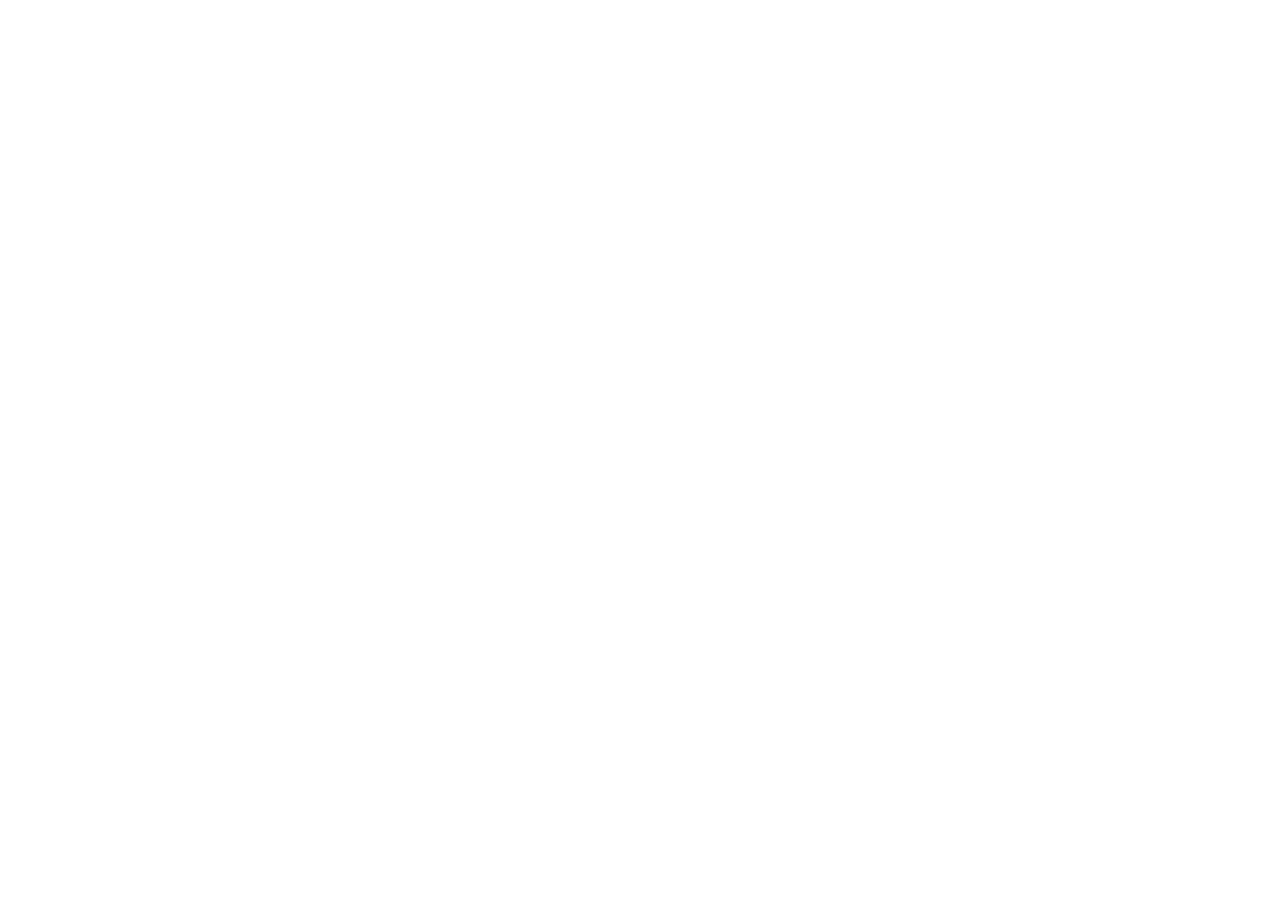
==== outdex.html @ afc3cf47 "Add files via upload" ====
<!DOCTYPE html>
<html lang="en">
<head>
    <meta charset="UTF-8">
    <meta http-equiv='refresh' content='12; URL=outdex.html'>
    <meta http-equiv="X-UA-Compatible" content="IE=edge">
    <meta name="viewport" content="width=device-width, initial-scale=1.0">
    <title>Document</title>
    <style>
    canvas {
  position: absolute;
  top: 0;
  left: 0;
}
p {
  margin: 0 0;
  position: absolute;
  font: 16px Verdana;
  color: #eee;
  height: 25px;
  top: calc( 100vh - 30px );
  text-shadow: 0 0 2px white;
}
p a {
  text-decoration: none;
  color: #aaa;
}
span {
  font-size: 11px;
}
p > a:first-of-type {
  font-size: 20px;
}
body {
  overflow: hidden;
}
    </style>
</head>
<body>
    <canvas id=c></canvas>
    <script>
    var w = c.width = window.innerWidth,
    h = c.height = window.innerHeight,
    ctx = c.getContext( '2d' ),
    
    hw = w / 2, // half-width
    hh = h / 2,
    
    opts = {
      strings: [ 'chúc mừng', 'năm mới, ' 2025','nhớ lì xì cho cháu' ],
      charSize: 30,
      charSpacing: 35,
      lineHeight: 40,
      
      cx: w / 2,
      cy: h / 2,
      
      fireworkPrevPoints: 10,
      fireworkBaseLineWidth: 5,
      fireworkAddedLineWidth: 8,
      fireworkSpawnTime: 200,
      fireworkBaseReachTime: 30,
      fireworkAddedReachTime: 30,
      fireworkCircleBaseSize: 20,
      fireworkCircleAddedSize: 10,
      fireworkCircleBaseTime: 30,
      fireworkCircleAddedTime: 30,
      fireworkCircleFadeBaseTime: 10,
      fireworkCircleFadeAddedTime: 5,
      fireworkBaseShards: 5,
      fireworkAddedShards: 5,
      fireworkShardPrevPoints: 3,
      fireworkShardBaseVel: 4,
      fireworkShardAddedVel: 2,
      fireworkShardBaseSize: 3,
      fireworkShardAddedSize: 3,
      gravity: .1,
      upFlow: -.1,
      letterContemplatingWaitTime: 360,
      balloonSpawnTime: 20,
      balloonBaseInflateTime: 10,
      balloonAddedInflateTime: 10,
      balloonBaseSize: 20,
      balloonAddedSize: 20,
      balloonBaseVel: .4,
      balloonAddedVel: .4,
      balloonBaseRadian: -( Math.PI / 2 - .5 ),
      balloonAddedRadian: -1,
    },
    calc = {
      totalWidth: opts.charSpacing * Math.max( opts.strings[0].length, opts.strings[1].length )
    },
    
    Tau = Math.PI * 2,
    TauQuarter = Tau / 4,
    
    letters = [];

ctx.font = opts.charSize + 'px Verdana';

function Letter( char, x, y ){
  this.char = char;
  this.x = x;
  this.y = y;
  
  this.dx = -ctx.measureText( char ).width / 2;
  this.dy = +opts.charSize / 2;
  
  this.fireworkDy = this.y - hh;
  
  var hue = x / calc.totalWidth * 360;
  
  this.color = 'hsl(hue,80%,50%)'.replace( 'hue', hue );
  this.lightAlphaColor = 'hsla(hue,80%,light%,alp)'.replace( 'hue', hue );
  this.lightColor = 'hsl(hue,80%,light%)'.replace( 'hue', hue );
  this.alphaColor = 'hsla(hue,80%,50%,alp)'.replace( 'hue', hue );
  
  this.reset();
}
Letter.prototype.reset = function(){
  
  this.phase = 'firework';
  this.tick = 0;
  this.spawned = false;
  this.spawningTime = opts.fireworkSpawnTime * Math.random() |0;
  this.reachTime = opts.fireworkBaseReachTime + opts.fireworkAddedReachTime * Math.random() |0;
  this.lineWidth = opts.fireworkBaseLineWidth + opts.fireworkAddedLineWidth * Math.random();
  this.prevPoints = [ [ 0, hh, 0 ] ];
}
Letter.prototype.step = function(){
  
  if( this.phase === 'firework' ){
    
    if( !this.spawned ){
      
      ++this.tick;
      if( this.tick >= this.spawningTime ){
        
        this.tick = 0;
        this.spawned = true;
      }
      
    } else {
      
      ++this.tick;
      
      var linearProportion = this.tick / this.reachTime,
          armonicProportion = Math.sin( linearProportion * TauQuarter ),
          
          x = linearProportion * this.x,
          y = hh + armonicProportion * this.fireworkDy;
      
      if( this.prevPoints.length > opts.fireworkPrevPoints )
        this.prevPoints.shift();
      
      this.prevPoints.push( [ x, y, linearProportion * this.lineWidth ] );
      
      var lineWidthProportion = 1 / ( this.prevPoints.length - 1 );
      
      for( var i = 1; i < this.prevPoints.length; ++i ){
        
        var point = this.prevPoints[ i ],
            point2 = this.prevPoints[ i - 1 ];
          
        ctx.strokeStyle = this.alphaColor.replace( 'alp', i / this.prevPoints.length );
        ctx.lineWidth = point[ 2 ] * lineWidthProportion * i;
        ctx.beginPath();
        ctx.moveTo( point[ 0 ], point[ 1 ] );
        ctx.lineTo( point2[ 0 ], point2[ 1 ] );
        ctx.stroke();
      
      }
      
      if( this.tick >= this.reachTime ){
        
        this.phase = 'contemplate';
        
        this.circleFinalSize = opts.fireworkCircleBaseSize + opts.fireworkCircleAddedSize * Math.random();
        this.circleCompleteTime = opts.fireworkCircleBaseTime + opts.fireworkCircleAddedTime * Math.random() |0;
        this.circleCreating = true;
        this.circleFading = false;
        
        this.circleFadeTime = opts.fireworkCircleFadeBaseTime + opts.fireworkCircleFadeAddedTime * Math.random() |0;
        this.tick = 0;
        this.tick2 = 0;
        
        this.shards = [];
        
        var shardCount = opts.fireworkBaseShards + opts.fireworkAddedShards * Math.random() |0,
            angle = Tau / shardCount,
            cos = Math.cos( angle ),
            sin = Math.sin( angle ),
            
            x = 1,
            y = 0;
        
        for( var i = 0; i < shardCount; ++i ){
          var x1 = x;
          x = x * cos - y * sin;
          y = y * cos + x1 * sin;
          
          this.shards.push( new Shard( this.x, this.y, x, y, this.alphaColor ) );
        }
      }
      
    }
  } else if( this.phase === 'contemplate' ){
    
    ++this.tick;
    
    if( this.circleCreating ){
      
      ++this.tick2;
      var proportion = this.tick2 / this.circleCompleteTime,
          armonic = -Math.cos( proportion * Math.PI ) / 2 + .5;
      
      ctx.beginPath();
      ctx.fillStyle = this.lightAlphaColor.replace( 'light', 50 + 50 * proportion ).replace( 'alp', proportion );
      ctx.beginPath();
      ctx.arc( this.x, this.y, armonic * this.circleFinalSize, 0, Tau );
      ctx.fill();
      
      if( this.tick2 > this.circleCompleteTime ){
        this.tick2 = 0;
        this.circleCreating = false;
        this.circleFading = true;
      }
    } else if( this.circleFading ){
    
      ctx.fillStyle = this.lightColor.replace( 'light', 70 );
      ctx.fillText( this.char, this.x + this.dx, this.y + this.dy );
      
      ++this.tick2;
      var proportion = this.tick2 / this.circleFadeTime,
          armonic = -Math.cos( proportion * Math.PI ) / 2 + .5;
      
      ctx.beginPath();
      ctx.fillStyle = this.lightAlphaColor.replace( 'light', 100 ).replace( 'alp', 1 - armonic );
      ctx.arc( this.x, this.y, this.circleFinalSize, 0, Tau );
      ctx.fill();
      
      if( this.tick2 >= this.circleFadeTime )
        this.circleFading = false;
      
    } else {
      
      ctx.fillStyle = this.lightColor.replace( 'light', 70 );
      ctx.fillText( this.char, this.x + this.dx, this.y + this.dy );
    }
    
    for( var i = 0; i < this.shards.length; ++i ){
      
      this.shards[ i ].step();
      
      if( !this.shards[ i ].alive ){
        this.shards.splice( i, 1 );
        --i;
      }
    }
    
    if( this.tick > opts.letterContemplatingWaitTime ){
      
      this.phase = 'balloon';
      
      this.tick = 0;
      this.spawning = true;
      this.spawnTime = opts.balloonSpawnTime * Math.random() |0;
      this.inflating = false;
      this.inflateTime = opts.balloonBaseInflateTime + opts.balloonAddedInflateTime * Math.random() |0;
      this.size = opts.balloonBaseSize + opts.balloonAddedSize * Math.random() |0;
      
      var rad = opts.balloonBaseRadian + opts.balloonAddedRadian * Math.random(),
          vel = opts.balloonBaseVel + opts.balloonAddedVel * Math.random();
      
      this.vx = Math.cos( rad ) * vel;
      this.vy = Math.sin( rad ) * vel;
    }
  } else if( this.phase === 'balloon' ){
      
    ctx.strokeStyle = this.lightColor.replace( 'light', 80 );
    
    if( this.spawning ){
      
      ++this.tick;
      ctx.fillStyle = this.lightColor.replace( 'light', 70 );
      ctx.fillText( this.char, this.x + this.dx, this.y + this.dy );
      
      if( this.tick >= this.spawnTime ){
        this.tick = 0;
        this.spawning = false;
        this.inflating = true;  
      }
    } else if( this.inflating ){
      
      ++this.tick;
      
      var proportion = this.tick / this.inflateTime,
          x = this.cx = this.x,
          y = this.cy = this.y - this.size * proportion;
      
      ctx.fillStyle = this.alphaColor.replace( 'alp', proportion );
      ctx.beginPath();
      generateBalloonPath( x, y, this.size * proportion );
      ctx.fill();
      
      ctx.beginPath();
      ctx.moveTo( x, y );
      ctx.lineTo( x, this.y );
      ctx.stroke();
      
      ctx.fillStyle = this.lightColor.replace( 'light', 70 );
      ctx.fillText( this.char, this.x + this.dx, this.y + this.dy );
      
      if( this.tick >= this.inflateTime ){
        this.tick = 0;
        this.inflating = false;
      }
      
    } else {
      
      this.cx += this.vx;
      this.cy += this.vy += opts.upFlow;
      
      ctx.fillStyle = this.color;
      ctx.beginPath();
      generateBalloonPath( this.cx, this.cy, this.size );
      ctx.fill();
      
      ctx.beginPath();
      ctx.moveTo( this.cx, this.cy );
      ctx.lineTo( this.cx, this.cy + this.size );
      ctx.stroke();
      
      ctx.fillStyle = this.lightColor.replace( 'light', 70 );
      ctx.fillText( this.char, this.cx + this.dx, this.cy + this.dy + this.size );
      
      if( this.cy + this.size < -hh || this.cx < -hw || this.cy > hw  )
        this.phase = 'done';
      
    }
  }
}
function Shard( x, y, vx, vy, color ){
  
  var vel = opts.fireworkShardBaseVel + opts.fireworkShardAddedVel * Math.random();
  
  this.vx = vx * vel;
  this.vy = vy * vel;
  
  this.x = x;
  this.y = y;
  
  this.prevPoints = [ [ x, y ] ];
  this.color = color;
  
  this.alive = true;
  
  this.size = opts.fireworkShardBaseSize + opts.fireworkShardAddedSize * Math.random();
}
Shard.prototype.step = function(){
  
  this.x += this.vx;
  this.y += this.vy += opts.gravity;
  
  if( this.prevPoints.length > opts.fireworkShardPrevPoints )
    this.prevPoints.shift();
  
  this.prevPoints.push( [ this.x, this.y ] );
  
  var lineWidthProportion = this.size / this.prevPoints.length;
  
  for( var k = 0; k < this.prevPoints.length - 1; ++k ){
    
    var point = this.prevPoints[ k ],
        point2 = this.prevPoints[ k + 1 ];
    
    ctx.strokeStyle = this.color.replace( 'alp', k / this.prevPoints.length );
    ctx.lineWidth = k * lineWidthProportion;
    ctx.beginPath();
    ctx.moveTo( point[ 0 ], point[ 1 ] );
    ctx.lineTo( point2[ 0 ], point2[ 1 ] );
    ctx.stroke();
    
  }
  
  if( this.prevPoints[ 0 ][ 1 ] > hh )
    this.alive = false;
}
function generateBalloonPath( x, y, size ){
  
  ctx.moveTo( x, y );
  ctx.bezierCurveTo( x - size / 2, y - size / 2,
                     x - size / 4, y - size,
                     x,            y - size );
  ctx.bezierCurveTo( x + size / 4, y - size,
                     x + size / 2, y - size / 2,
                     x,            y );
}

function anim(){
  
  window.requestAnimationFrame( anim );
  
  ctx.fillStyle = '#111';
  ctx.fillRect( 0, 0, w, h );
  
  ctx.translate( hw, hh );
  
  var done = true;
  for( var l = 0; l < letters.length; ++l ){
    
    letters[ l ].step();
    if( letters[ l ].phase !== 'done' )
      done = false;
  }
  
  ctx.translate( -hw, -hh );
  
  if( done )
    for( var l = 0; l < letters.length; ++l )
      letters[ l ].reset();
}

for( var i = 0; i < opts.strings.length; ++i ){
  for( var j = 0; j < opts.strings[ i ].length; ++j ){
    letters.push( new Letter( opts.strings[ i ][ j ], 
                            j * opts.charSpacing + opts.charSpacing / 2 - opts.strings[ i ].length * opts.charSize / 2,
                            i * opts.lineHeight + opts.lineHeight / 2 - opts.strings.length * opts.lineHeight / 2 ) );
  }
}

anim();

window.addEventListener( 'resize', function(){
  
  w = c.width = window.innerWidth;
  h = c.height = window.innerHeight;
  
  hw = w / 2;
  hh = h / 2;
  
  ctx.font = opts.charSize + 'px Verdana';
})
    </script>
</body>
</html>
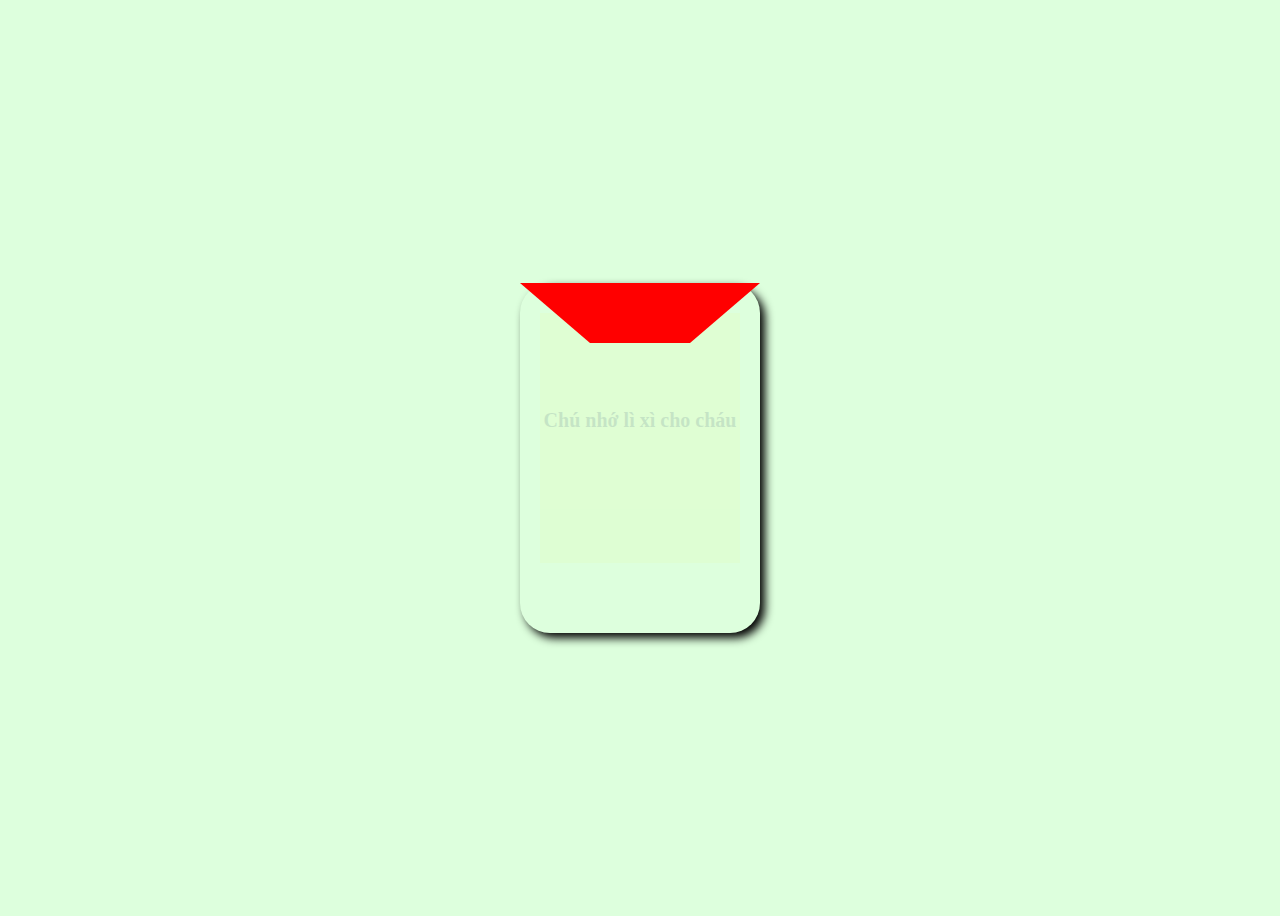
==== commit 23af8243: "Add files via upload" ====
--- a/outdex.html
+++ b/outdex.html
@@ -1,446 +1,128 @@
+
 <!DOCTYPE html>
-<html lang="en">
+<html lang="en" >
+
 <head>
-    <meta charset="UTF-8">
-    <meta http-equiv='refresh' content='12; URL=outdex.html'>
-    <meta http-equiv="X-UA-Compatible" content="IE=edge">
-    <meta name="viewport" content="width=device-width, initial-scale=1.0">
-    <title>Document</title>
-    <style>
-    canvas {
-  position: absolute;
-  top: 0;
-  left: 0;
-}
-p {
-  margin: 0 0;
-  position: absolute;
-  font: 16px Verdana;
-  color: #eee;
-  height: 25px;
-  top: calc( 100vh - 30px );
-  text-shadow: 0 0 2px white;
-}
-p a {
-  text-decoration: none;
-  color: #aaa;
-}
-span {
-  font-size: 11px;
-}
-p > a:first-of-type {
-  font-size: 20px;
-}
+  <meta charset="UTF-8">
+  
+
+    <link rel="apple-touch-icon" type="image/png" href="https://cpwebassets.codepen.io/assets/favicon/apple-touch-icon-5ae1a0698dcc2402e9712f7d01ed509a57814f994c660df9f7a952f3060705ee.png" />
+
+    <meta name="apple-mobile-web-app-title" content="CodePen">
+
+    <link rel="shortcut icon" type="image/x-icon" href="https://cpwebassets.codepen.io/assets/favicon/favicon-aec34940fbc1a6e787974dcd360f2c6b63348d4b1f4e06c77743096d55480f33.ico" />
+
+    <link rel="mask-icon" type="image/x-icon" href="https://cpwebassets.codepen.io/assets/favicon/logo-pin-b4b4269c16397ad2f0f7a01bcdf513a1994f4c94b8af2f191c09eb0d601762b1.svg" color="#111" />
+
+
+
+  
+  
+
+  <title>RED ENVELOPE - LI XI</title>
+
+    <link rel="canonical" href="https://codepen.io/wannjj/pen/LYONPLK">
+  
+  
+  
+  
+<style>
 body {
-  overflow: hidden;
-}
-    </style>
-</head>
-<body>
-    <canvas id=c></canvas>
-    <script>
-    var w = c.width = window.innerWidth,
-    h = c.height = window.innerHeight,
-    ctx = c.getContext( '2d' ),
-    
-    hw = w / 2, // half-width
-    hh = h / 2,
-    
-    opts = {
-      strings: [ 'chúc mừng', 'năm mới, ' 2025','nhớ lì xì cho cháu' ],
-      charSize: 30,
-      charSpacing: 35,
-      lineHeight: 40,
-      
-      cx: w / 2,
-      cy: h / 2,
-      
-      fireworkPrevPoints: 10,
-      fireworkBaseLineWidth: 5,
-      fireworkAddedLineWidth: 8,
-      fireworkSpawnTime: 200,
-      fireworkBaseReachTime: 30,
-      fireworkAddedReachTime: 30,
-      fireworkCircleBaseSize: 20,
-      fireworkCircleAddedSize: 10,
-      fireworkCircleBaseTime: 30,
-      fireworkCircleAddedTime: 30,
-      fireworkCircleFadeBaseTime: 10,
-      fireworkCircleFadeAddedTime: 5,
-      fireworkBaseShards: 5,
-      fireworkAddedShards: 5,
-      fireworkShardPrevPoints: 3,
-      fireworkShardBaseVel: 4,
-      fireworkShardAddedVel: 2,
-      fireworkShardBaseSize: 3,
-      fireworkShardAddedSize: 3,
-      gravity: .1,
-      upFlow: -.1,
-      letterContemplatingWaitTime: 360,
-      balloonSpawnTime: 20,
-      balloonBaseInflateTime: 10,
-      balloonAddedInflateTime: 10,
-      balloonBaseSize: 20,
-      balloonAddedSize: 20,
-      balloonBaseVel: .4,
-      balloonAddedVel: .4,
-      balloonBaseRadian: -( Math.PI / 2 - .5 ),
-      balloonAddedRadian: -1,
-    },
-    calc = {
-      totalWidth: opts.charSpacing * Math.max( opts.strings[0].length, opts.strings[1].length )
-    },
-    
-    Tau = Math.PI * 2,
-    TauQuarter = Tau / 4,
-    
-    letters = [];
 
-ctx.font = opts.charSize + 'px Verdana';
+  background-color:#ddffdd;
+  display: flex;
+  align-items: center;
+  justify-content: center;
+  height:100vh;
 
-function Letter( char, x, y ){
-  this.char = char;
-  this.x = x;
-  this.y = y;
-  
-  this.dx = -ctx.measureText( char ).width / 2;
-  this.dy = +opts.charSize / 2;
-  
-  this.fireworkDy = this.y - hh;
-  
-  var hue = x / calc.totalWidth * 360;
-  
-  this.color = 'hsl(hue,80%,50%)'.replace( 'hue', hue );
-  this.lightAlphaColor = 'hsla(hue,80%,light%,alp)'.replace( 'hue', hue );
-  this.lightColor = 'hsl(hue,80%,light%)'.replace( 'hue', hue );
-  this.alphaColor = 'hsla(hue,80%,50%,alp)'.replace( 'hue', hue );
-  
-  this.reset();
-}
-Letter.prototype.reset = function(){
-  
-  this.phase = 'firework';
-  this.tick = 0;
-  this.spawned = false;
-  this.spawningTime = opts.fireworkSpawnTime * Math.random() |0;
-  this.reachTime = opts.fireworkBaseReachTime + opts.fireworkAddedReachTime * Math.random() |0;
-  this.lineWidth = opts.fireworkBaseLineWidth + opts.fireworkAddedLineWidth * Math.random();
-  this.prevPoints = [ [ 0, hh, 0 ] ];
-}
-Letter.prototype.step = function(){
-  
-  if( this.phase === 'firework' ){
-    
-    if( !this.spawned ){
-      
-      ++this.tick;
-      if( this.tick >= this.spawningTime ){
-        
-        this.tick = 0;
-        this.spawned = true;
-      }
-      
-    } else {
-      
-      ++this.tick;
-      
-      var linearProportion = this.tick / this.reachTime,
-          armonicProportion = Math.sin( linearProportion * TauQuarter ),
-          
-          x = linearProportion * this.x,
-          y = hh + armonicProportion * this.fireworkDy;
-      
-      if( this.prevPoints.length > opts.fireworkPrevPoints )
-        this.prevPoints.shift();
-      
-      this.prevPoints.push( [ x, y, linearProportion * this.lineWidth ] );
-      
-      var lineWidthProportion = 1 / ( this.prevPoints.length - 1 );
-      
-      for( var i = 1; i < this.prevPoints.length; ++i ){
-        
-        var point = this.prevPoints[ i ],
-            point2 = this.prevPoints[ i - 1 ];
-          
-        ctx.strokeStyle = this.alphaColor.replace( 'alp', i / this.prevPoints.length );
-        ctx.lineWidth = point[ 2 ] * lineWidthProportion * i;
-        ctx.beginPath();
-        ctx.moveTo( point[ 0 ], point[ 1 ] );
-        ctx.lineTo( point2[ 0 ], point2[ 1 ] );
-        ctx.stroke();
-      
-      }
-      
-      if( this.tick >= this.reachTime ){
-        
-        this.phase = 'contemplate';
-        
-        this.circleFinalSize = opts.fireworkCircleBaseSize + opts.fireworkCircleAddedSize * Math.random();
-        this.circleCompleteTime = opts.fireworkCircleBaseTime + opts.fireworkCircleAddedTime * Math.random() |0;
-        this.circleCreating = true;
-        this.circleFading = false;
-        
-        this.circleFadeTime = opts.fireworkCircleFadeBaseTime + opts.fireworkCircleFadeAddedTime * Math.random() |0;
-        this.tick = 0;
-        this.tick2 = 0;
-        
-        this.shards = [];
-        
-        var shardCount = opts.fireworkBaseShards + opts.fireworkAddedShards * Math.random() |0,
-            angle = Tau / shardCount,
-            cos = Math.cos( angle ),
-            sin = Math.sin( angle ),
-            
-            x = 1,
-            y = 0;
-        
-        for( var i = 0; i < shardCount; ++i ){
-          var x1 = x;
-          x = x * cos - y * sin;
-          y = y * cos + x1 * sin;
-          
-          this.shards.push( new Shard( this.x, this.y, x, y, this.alphaColor ) );
-        }
-      }
-      
-    }
-  } else if( this.phase === 'contemplate' ){
-    
-    ++this.tick;
-    
-    if( this.circleCreating ){
-      
-      ++this.tick2;
-      var proportion = this.tick2 / this.circleCompleteTime,
-          armonic = -Math.cos( proportion * Math.PI ) / 2 + .5;
-      
-      ctx.beginPath();
-      ctx.fillStyle = this.lightAlphaColor.replace( 'light', 50 + 50 * proportion ).replace( 'alp', proportion );
-      ctx.beginPath();
-      ctx.arc( this.x, this.y, armonic * this.circleFinalSize, 0, Tau );
-      ctx.fill();
-      
-      if( this.tick2 > this.circleCompleteTime ){
-        this.tick2 = 0;
-        this.circleCreating = false;
-        this.circleFading = true;
-      }
-    } else if( this.circleFading ){
-    
-      ctx.fillStyle = this.lightColor.replace( 'light', 70 );
-      ctx.fillText( this.char, this.x + this.dx, this.y + this.dy );
-      
-      ++this.tick2;
-      var proportion = this.tick2 / this.circleFadeTime,
-          armonic = -Math.cos( proportion * Math.PI ) / 2 + .5;
-      
-      ctx.beginPath();
-      ctx.fillStyle = this.lightAlphaColor.replace( 'light', 100 ).replace( 'alp', 1 - armonic );
-      ctx.arc( this.x, this.y, this.circleFinalSize, 0, Tau );
-      ctx.fill();
-      
-      if( this.tick2 >= this.circleFadeTime )
-        this.circleFading = false;
-      
-    } else {
-      
-      ctx.fillStyle = this.lightColor.replace( 'light', 70 );
-      ctx.fillText( this.char, this.x + this.dx, this.y + this.dy );
-    }
-    
-    for( var i = 0; i < this.shards.length; ++i ){
-      
-      this.shards[ i ].step();
-      
-      if( !this.shards[ i ].alive ){
-        this.shards.splice( i, 1 );
-        --i;
-      }
-    }
-    
-    if( this.tick > opts.letterContemplatingWaitTime ){
-      
-      this.phase = 'balloon';
-      
-      this.tick = 0;
-      this.spawning = true;
-      this.spawnTime = opts.balloonSpawnTime * Math.random() |0;
-      this.inflating = false;
-      this.inflateTime = opts.balloonBaseInflateTime + opts.balloonAddedInflateTime * Math.random() |0;
-      this.size = opts.balloonBaseSize + opts.balloonAddedSize * Math.random() |0;
-      
-      var rad = opts.balloonBaseRadian + opts.balloonAddedRadian * Math.random(),
-          vel = opts.balloonBaseVel + opts.balloonAddedVel * Math.random();
-      
-      this.vx = Math.cos( rad ) * vel;
-      this.vy = Math.sin( rad ) * vel;
-    }
-  } else if( this.phase === 'balloon' ){
-      
-    ctx.strokeStyle = this.lightColor.replace( 'light', 80 );
-    
-    if( this.spawning ){
-      
-      ++this.tick;
-      ctx.fillStyle = this.lightColor.replace( 'light', 70 );
-      ctx.fillText( this.char, this.x + this.dx, this.y + this.dy );
-      
-      if( this.tick >= this.spawnTime ){
-        this.tick = 0;
-        this.spawning = false;
-        this.inflating = true;  
-      }
-    } else if( this.inflating ){
-      
-      ++this.tick;
-      
-      var proportion = this.tick / this.inflateTime,
-          x = this.cx = this.x,
-          y = this.cy = this.y - this.size * proportion;
-      
-      ctx.fillStyle = this.alphaColor.replace( 'alp', proportion );
-      ctx.beginPath();
-      generateBalloonPath( x, y, this.size * proportion );
-      ctx.fill();
-      
-      ctx.beginPath();
-      ctx.moveTo( x, y );
-      ctx.lineTo( x, this.y );
-      ctx.stroke();
-      
-      ctx.fillStyle = this.lightColor.replace( 'light', 70 );
-      ctx.fillText( this.char, this.x + this.dx, this.y + this.dy );
-      
-      if( this.tick >= this.inflateTime ){
-        this.tick = 0;
-        this.inflating = false;
-      }
-      
-    } else {
-      
-      this.cx += this.vx;
-      this.cy += this.vy += opts.upFlow;
-      
-      ctx.fillStyle = this.color;
-      ctx.beginPath();
-      generateBalloonPath( this.cx, this.cy, this.size );
-      ctx.fill();
-      
-      ctx.beginPath();
-      ctx.moveTo( this.cx, this.cy );
-      ctx.lineTo( this.cx, this.cy + this.size );
-      ctx.stroke();
-      
-      ctx.fillStyle = this.lightColor.replace( 'light', 70 );
-      ctx.fillText( this.char, this.cx + this.dx, this.cy + this.dy + this.size );
-      
-      if( this.cy + this.size < -hh || this.cx < -hw || this.cy > hw  )
-        this.phase = 'done';
-      
-    }
-  }
-}
-function Shard( x, y, vx, vy, color ){
-  
-  var vel = opts.fireworkShardBaseVel + opts.fireworkShardAddedVel * Math.random();
-  
-  this.vx = vx * vel;
-  this.vy = vy * vel;
-  
-  this.x = x;
-  this.y = y;
-  
-  this.prevPoints = [ [ x, y ] ];
-  this.color = color;
-  
-  this.alive = true;
-  
-  this.size = opts.fireworkShardBaseSize + opts.fireworkShardAddedSize * Math.random();
-}
-Shard.prototype.step = function(){
-  
-  this.x += this.vx;
-  this.y += this.vy += opts.gravity;
-  
-  if( this.prevPoints.length > opts.fireworkShardPrevPoints )
-    this.prevPoints.shift();
-  
-  this.prevPoints.push( [ this.x, this.y ] );
-  
-  var lineWidthProportion = this.size / this.prevPoints.length;
-  
-  for( var k = 0; k < this.prevPoints.length - 1; ++k ){
-    
-    var point = this.prevPoints[ k ],
-        point2 = this.prevPoints[ k + 1 ];
-    
-    ctx.strokeStyle = this.color.replace( 'alp', k / this.prevPoints.length );
-    ctx.lineWidth = k * lineWidthProportion;
-    ctx.beginPath();
-    ctx.moveTo( point[ 0 ], point[ 1 ] );
-    ctx.lineTo( point2[ 0 ], point2[ 1 ] );
-    ctx.stroke();
-    
-  }
-  
-  if( this.prevPoints[ 0 ][ 1 ] > hh )
-    this.alive = false;
-}
-function generateBalloonPath( x, y, size ){
-  
-  ctx.moveTo( x, y );
-  ctx.bezierCurveTo( x - size / 2, y - size / 2,
-                     x - size / 4, y - size,
-                     x,            y - size );
-  ctx.bezierCurveTo( x + size / 4, y - size,
-                     x + size / 2, y - size / 2,
-                     x,            y );
 }
 
-function anim(){
-  
-  window.requestAnimationFrame( anim );
-  
-  ctx.fillStyle = '#111';
-  ctx.fillRect( 0, 0, w, h );
-  
-  ctx.translate( hw, hh );
-  
-  var done = true;
-  for( var l = 0; l < letters.length; ++l ){
-    
-    letters[ l ].step();
-    if( letters[ l ].phase !== 'done' )
-      done = false;
-  }
-  
-  ctx.translate( -hw, -hh );
-  
-  if( done )
-    for( var l = 0; l < letters.length; ++l )
-      letters[ l ].reset();
+.a{
+  position: absolute;
+
+  width: 240px;
+  height: 350px;
+
+  box-shadow: 5px 5px 10px #000;
+  border-radius: 30px;
+
+  z-index: 1;
 }
 
-for( var i = 0; i < opts.strings.length; ++i ){
-  for( var j = 0; j < opts.strings[ i ].length; ++j ){
-    letters.push( new Letter( opts.strings[ i ][ j ], 
-                            j * opts.charSpacing + opts.charSpacing / 2 - opts.strings[ i ].length * opts.charSize / 2,
-                            i * opts.lineHeight + opts.lineHeight / 2 - opts.strings.length * opts.lineHeight / 2 ) );
-  }
+.a_top{
+  position: absolute;
+  top:0;
+  left:0;
+  width: 100px;
+  height: 0;
+/*   border-top: 60px solid #ee2222; */
+  border-top: 60px solid #ff0000;
+  border-left: 70px solid transparent;
+  border-right:70px solid transparent;
+  
+   transition: 0.5s;
+  transform-origin: top;
+  z-index: 2;
 }
 
-anim();
+.a_letter{
+  position: absolute;
+  background-color: #f0fa80;
+  opacity: 0.1;
+  top: 30px;
+  left: 20px;
+  width: 200px;
+  height: 200px;  
+  text-align: center ; 
+  font-size: 20px;
+  font-family: "Snell Roundhand Script", cursive;  
+  font-weight: bold;
+  padding-top: 50px;
+  transition: 0.5s;
+  z-index: 1;
+  
+}
 
-window.addEventListener( 'resize', function(){
+.a_background{
+  position: absolute;
+  background-color: #fc4020;
+  background: url(https://i.pinimg.com/736x/26/ea/f3/26eaf3453dd7f6ab44d32adfac31f8bc.jpg) center;
+  background-size: 240px 350px;
+  border-radius: 0 0 10px 10px;
+  width: 240px;
+  height: 350px;
+  z-index: 1;
   
-  w = c.width = window.innerWidth;
-  h = c.height = window.innerHeight;
+}
+.a:hover .a_top{
+  transform: rotateX(200deg);
+
+}
+.a:hover .a_letter{
+  transform: translatey(-100px);
+  z-index: 5;
+  opacity: 1;
+}
+</style>
+
+  <script>
+  window.console = window.console || function(t) {};
+</script>
+
   
-  hw = w / 2;
-  hh = h / 2;
   
-  ctx.font = opts.charSize + 'px Verdana';
-})
-    </script>
+</head>
+
+<body translate="no">
+  <div class="a" onclick="background-color: blue">
+     <div class= "a_top"></div>
+    <div class=a_letter> <br> <br> Chú nhớ lì xì cho cháu</div>
+      <div class="a_background"></div>   
+  
+</div>
+  
+  
+  
 </body>
-</html>+
+</html>
